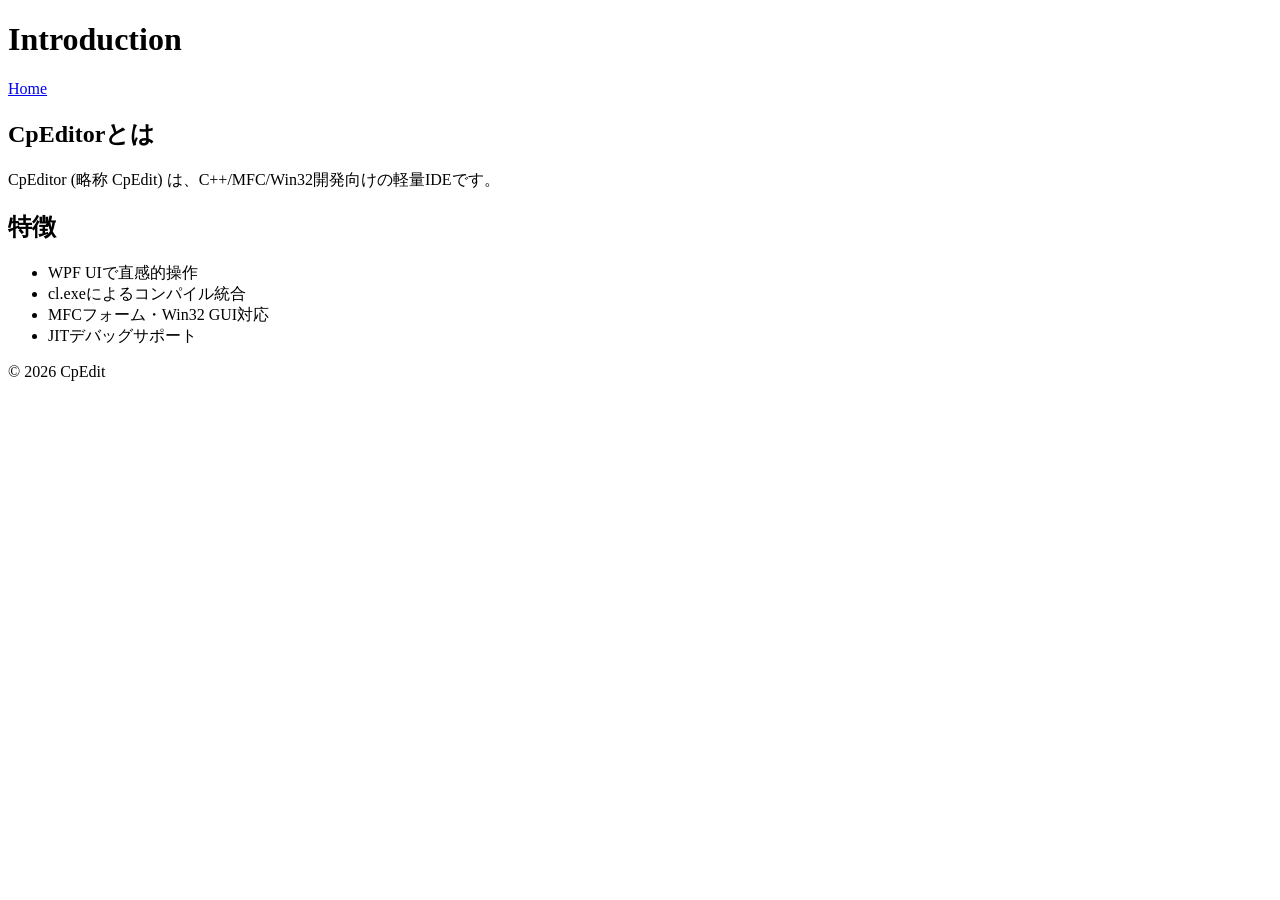
==== 01_Introduction.html @ ba55786c "Comitted" ====
<!DOCTYPE html>
<html lang="ja">
<head>
    <meta charset="UTF-8">
    <title>Introduction - CpEdit</title>
    <link rel="stylesheet" href="style.css">
</head>
<body>
    <header>
        <h1>Introduction</h1>
        <nav>
            <a href="index.html">Home</a>
        </nav>
    </header>
    <main>
        <h2>CpEditorとは</h2>
        <p>CpEditor (略称 CpEdit) は、C++/MFC/Win32開発向けの軽量IDEです。</p>

        <h2>特徴</h2>
        <ul>
            <li>WPF UIで直感的操作</li>
            <li>cl.exeによるコンパイル統合</li>
            <li>MFCフォーム・Win32 GUI対応</li>
            <li>JITデバッグサポート</li>
            
        </ul>
    </main>
    <footer>
        <p>&copy; 2026 CpEdit</p>
    </footer>
</body>
</html>
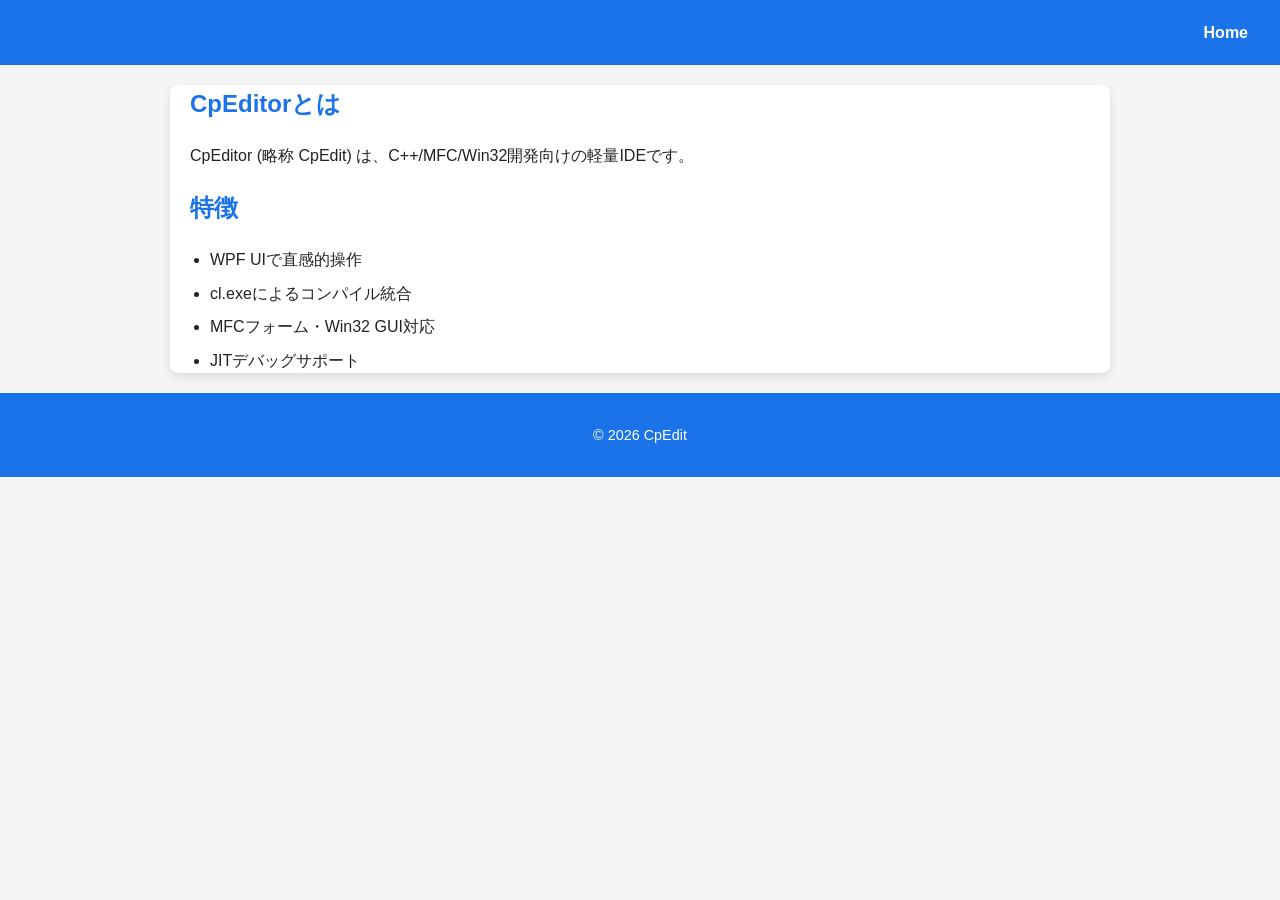
==== commit eb4c1706: "Fixed Bugs or Modern!" ====
--- a/01_Introduction.html
+++ b/01_Introduction.html
@@ -4,6 +4,7 @@
     <meta charset="UTF-8">
     <title>Introduction - CpEdit</title>
     <link rel="stylesheet" href="style.css">
+    <script src="script.js" defer></script>
 </head>
 <body>
     <header>
--- a/style.css
+++ b/style.css
@@ -0,0 +1,124 @@
+/* ====================================================== */
+/* CpEdit Documentation 共通スタイル (Style.css)       */
+/* ====================================================== */
+
+body {
+    font-family: "Segoe UI", "Yu Gothic", sans-serif;
+    margin: 0;
+    padding: 0;
+    line-height: 1.6;
+    background-color: #f5f5f5;
+    color: #222;
+}
+
+header {
+    background-color: #1a73e8;
+    color: #fff;
+    padding: 12px 20px;
+    display: flex;
+    align-items: center;
+    justify-content: space-between;
+}
+
+header h1 {
+    margin: 0;
+    font-size: 1.6rem;
+}
+
+header nav button {
+    background-color: #ffffff33;
+    border: none;
+    padding: 6px 12px;
+    margin-left: 6px;
+    color: #fff;
+    cursor: pointer;
+    border-radius: 4px;
+    font-weight: bold;
+    transition: background-color 0.3s ease;
+}
+
+header nav button:hover {
+    background-color: #ffffff66;
+}
+
+header nav a {
+    color: #fff;
+    text-decoration: none;
+    margin-right: 12px;
+    font-weight: bold;
+}
+
+main {
+    max-width: 900px;
+    margin: 20px auto;
+    padding: 0 20px;
+    background-color: #fff;
+    border-radius: 8px;
+    box-shadow: 0 4px 10px rgba(0,0,0,0.1);
+    opacity: 1;
+    transition: opacity 0.4s ease;
+}
+
+/* フェードアウト用クラス */
+main.fade-out {
+    opacity: 0;
+}
+
+h1, h2 {
+    color: #1a73e8;
+}
+
+ul {
+    margin-left: 20px;
+    padding-left: 0;
+}
+
+li {
+    margin-bottom: 8px;
+}
+
+footer {
+    text-align: center;
+    padding: 16px;
+    background-color: #1a73e8;
+    color: #fff;
+    margin-top: 20px;
+    font-size: 0.9rem;
+}
+
+/* ページリンクスタイル */
+a.page-link {
+    display: inline-block;
+    margin: 4px 8px 4px 0;
+    padding: 4px 8px;
+    background-color: #e1f0ff;
+    color: #1a73e8;
+    text-decoration: none;
+    border-radius: 4px;
+    transition: background-color 0.2s ease;
+}
+
+a.page-link:hover {
+    background-color: #cfe4ff;
+}
+
+/* レスポンシブ対応 */
+@media (max-width: 600px) {
+    main {
+        margin: 10px;
+        padding: 10px;
+    }
+    header {
+        flex-direction: column;
+        align-items: flex-start;
+    }
+    header nav button {
+        margin-left: 0;
+        margin-top: 6px;
+    }
+}
+
+/* アニメーションでの表示切替 */
+main.visible {
+    opacity: 1;
+}
